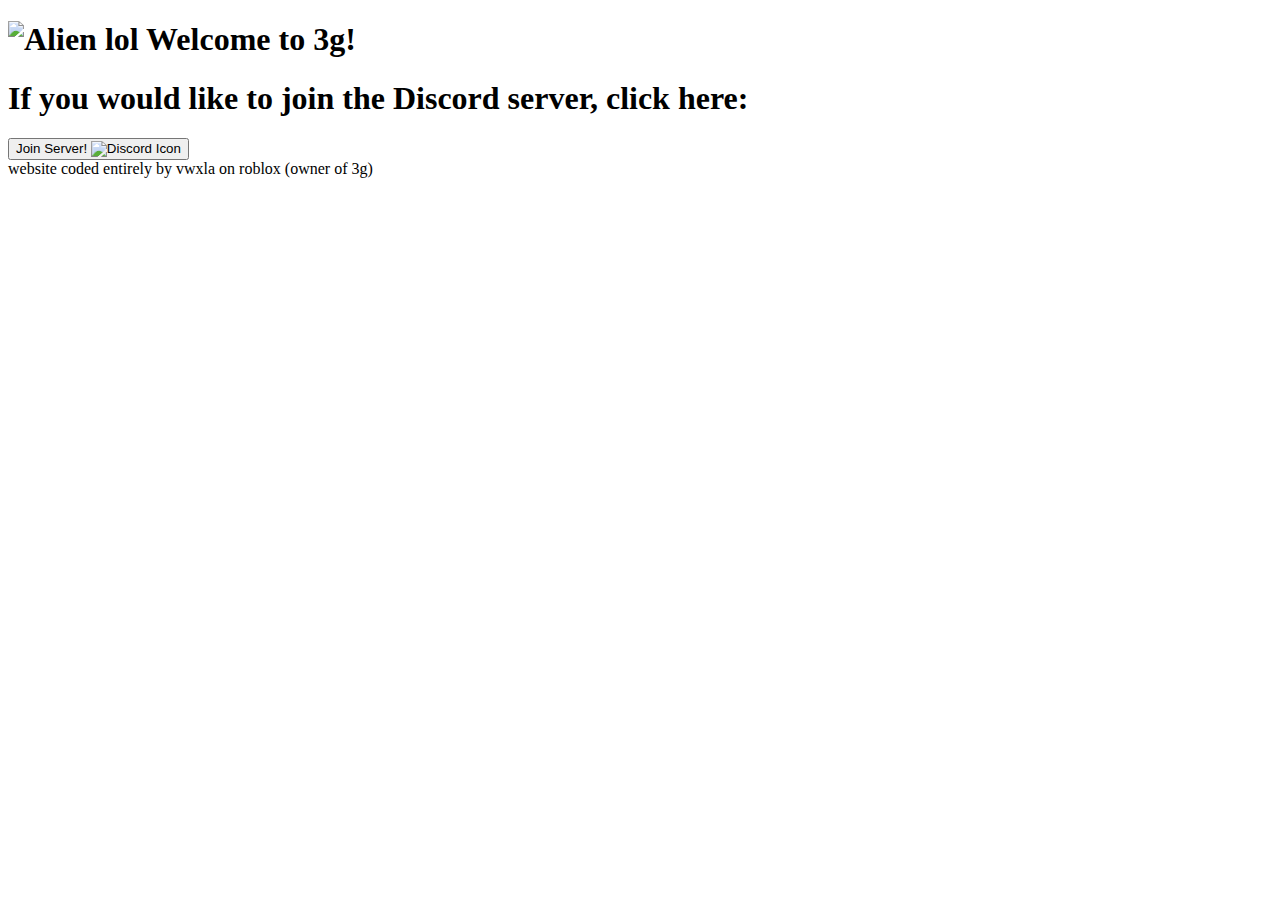
==== code/index.html @ 585b628c "Update and rename skeleton.html to index.html" ====
<!DOCTYPE html>
<html lang="en">
<head>
    <meta charset="UTF-8">
    <meta name="viewport" content="width=device-width, initial-scale=1.0">
    <title>Discord Channel</title>
    <link rel="stylesheet" href="code/style.css">
    <link rel="icon" type="image/x-icon" href="assets/alien.jpg">
</head>
<body class="bdy">
    <h1 class="head1"><img src="assets/alien.jpg" alt="Alien lol" class="alien"> Welcome to 3g!</h1>
    <h1 class="head">If you would like to join the Discord server, click here:</h1>
    <div class="button-container">
    <a href="https://discord.gg/NZTcJnyrph" class="btn-link">
        <button class="btn">
            <span class="btn-txt">Join Server!</span>
            <img src="assets/discord_icon.webp" alt="Discord Icon" class="btn-icon">
        </button>
    </a>
    </div>
    <footer class="foot">website coded entirely by vwxla on roblox (owner of 3g)</footer>
</body>
</html>
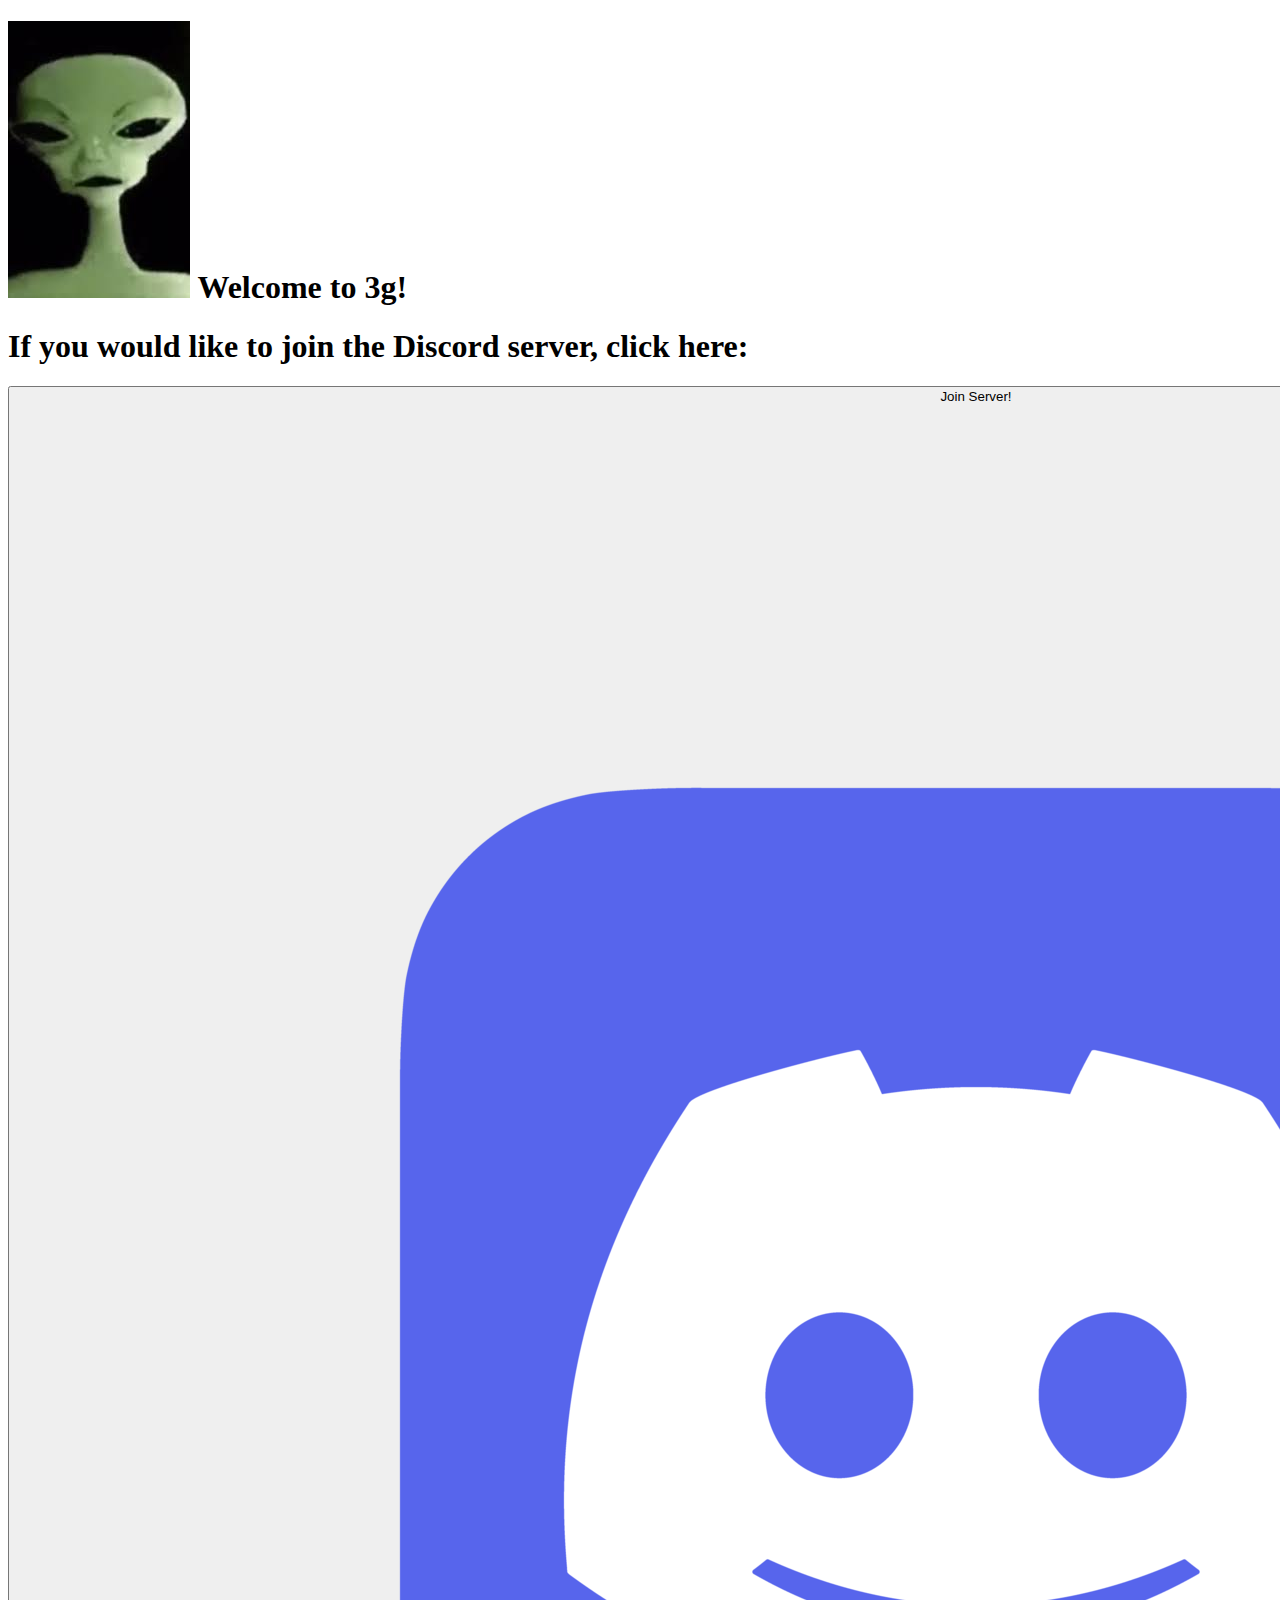
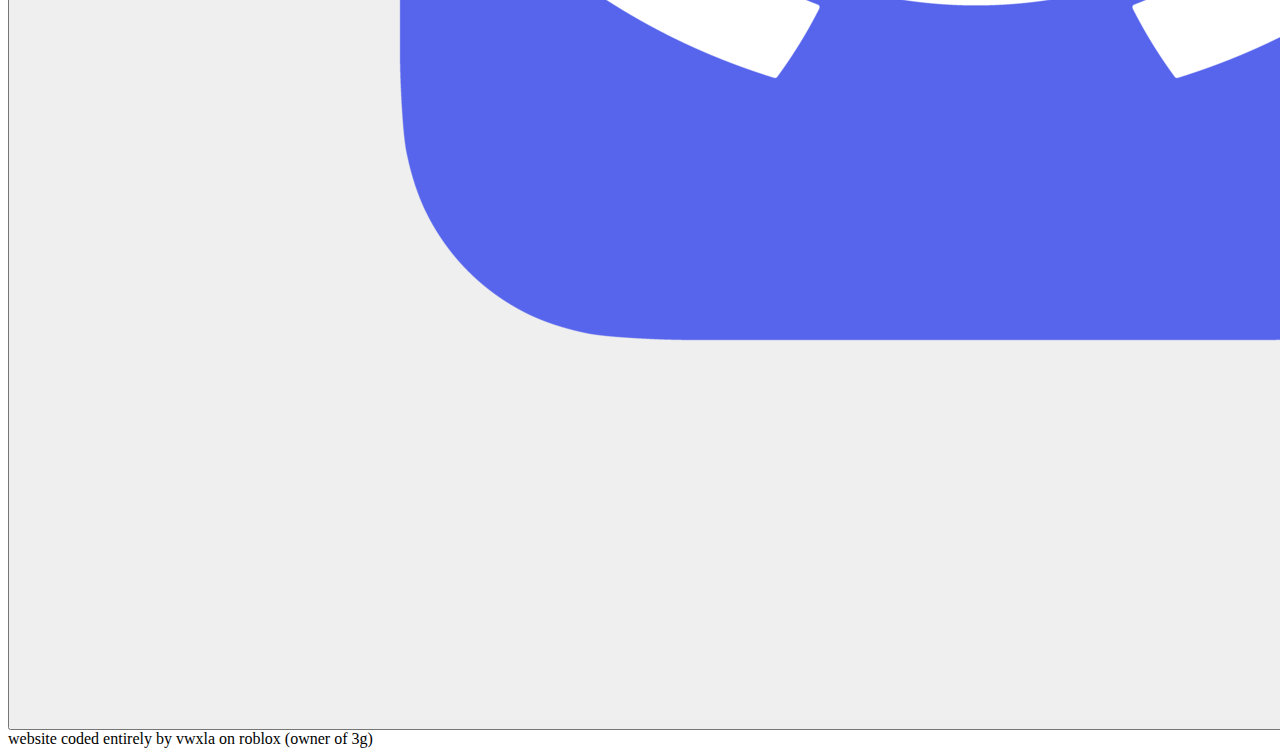
==== commit 71eca373: "Update index.html" ====
--- a/code/index.html
+++ b/code/index.html
@@ -8,13 +8,13 @@
     <link rel="icon" type="image/x-icon" href="assets/alien.jpg">
 </head>
 <body class="bdy">
-    <h1 class="head1"><img src="assets/alien.jpg" alt="Alien lol" class="alien"> Welcome to 3g!</h1>
+    <h1 class="head1"><img src="/assets/alien.jpg" alt="Alien lol" class="alien"> Welcome to 3g!</h1>
     <h1 class="head">If you would like to join the Discord server, click here:</h1>
     <div class="button-container">
     <a href="https://discord.gg/NZTcJnyrph" class="btn-link">
         <button class="btn">
             <span class="btn-txt">Join Server!</span>
-            <img src="assets/discord_icon.webp" alt="Discord Icon" class="btn-icon">
+            <img src="/assets/discord_icon.webp" alt="Discord Icon" class="btn-icon">
         </button>
     </a>
     </div>
